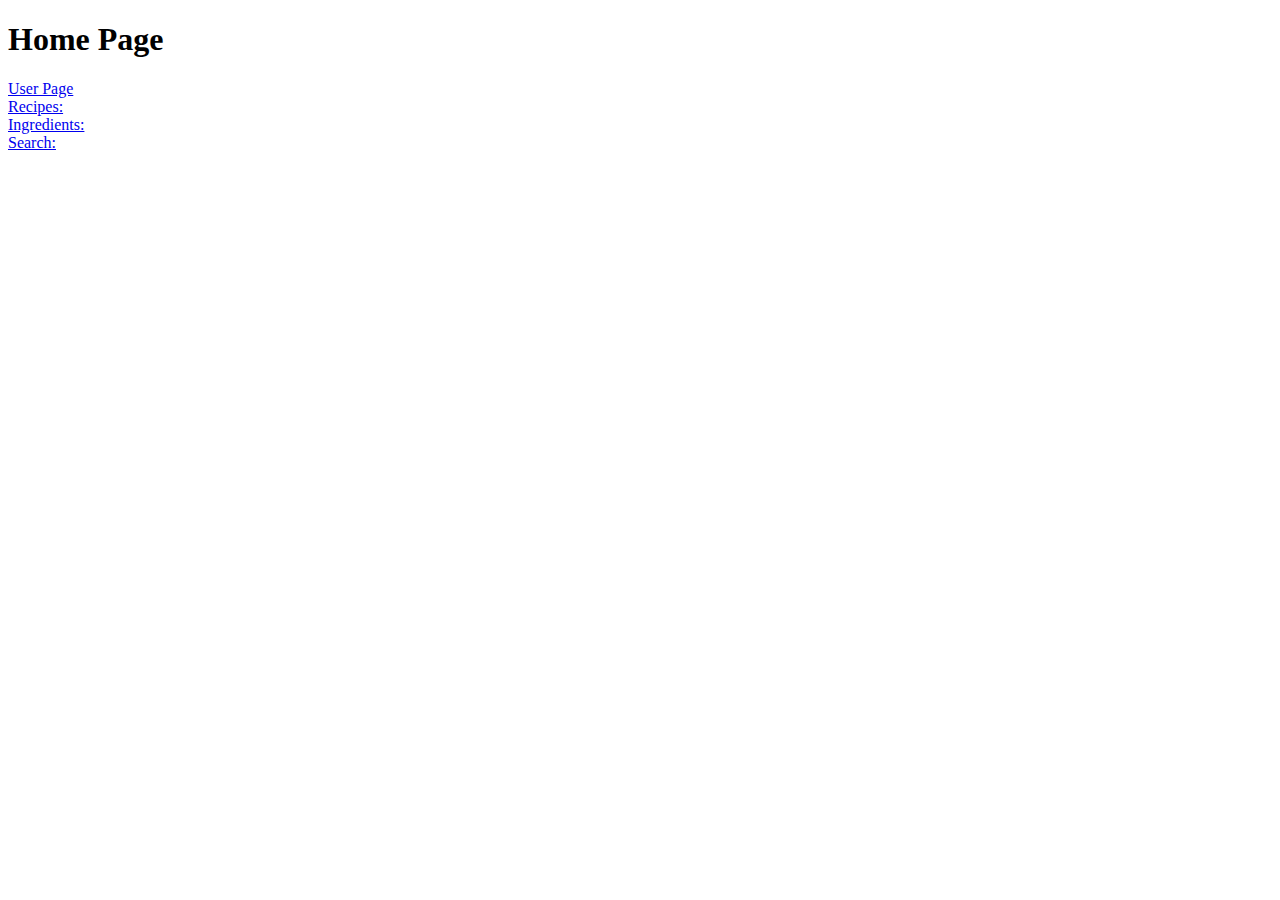
==== src/main/resources/templates/index.html @ 2a0e2388 "Big push" ====
<!DOCTYPE html>
<html lang="en" xmlns:th="http://www.w3.org/1999/xhtml" xmlns:form="http://www.w3.org/1999/xhtml">
<head>
    <meta charset="UTF-8">
    <title>Title</title>
</head>
<body>
<h1>Home Page</h1>

<a href="/hello">User Page</a><br/>
<a href="/recipes">Recipes:</a><br/>
<a href="/ingredients">Ingredients:</a><br/>
<a href="/search">Search:</a><br/>


</body>
</html>
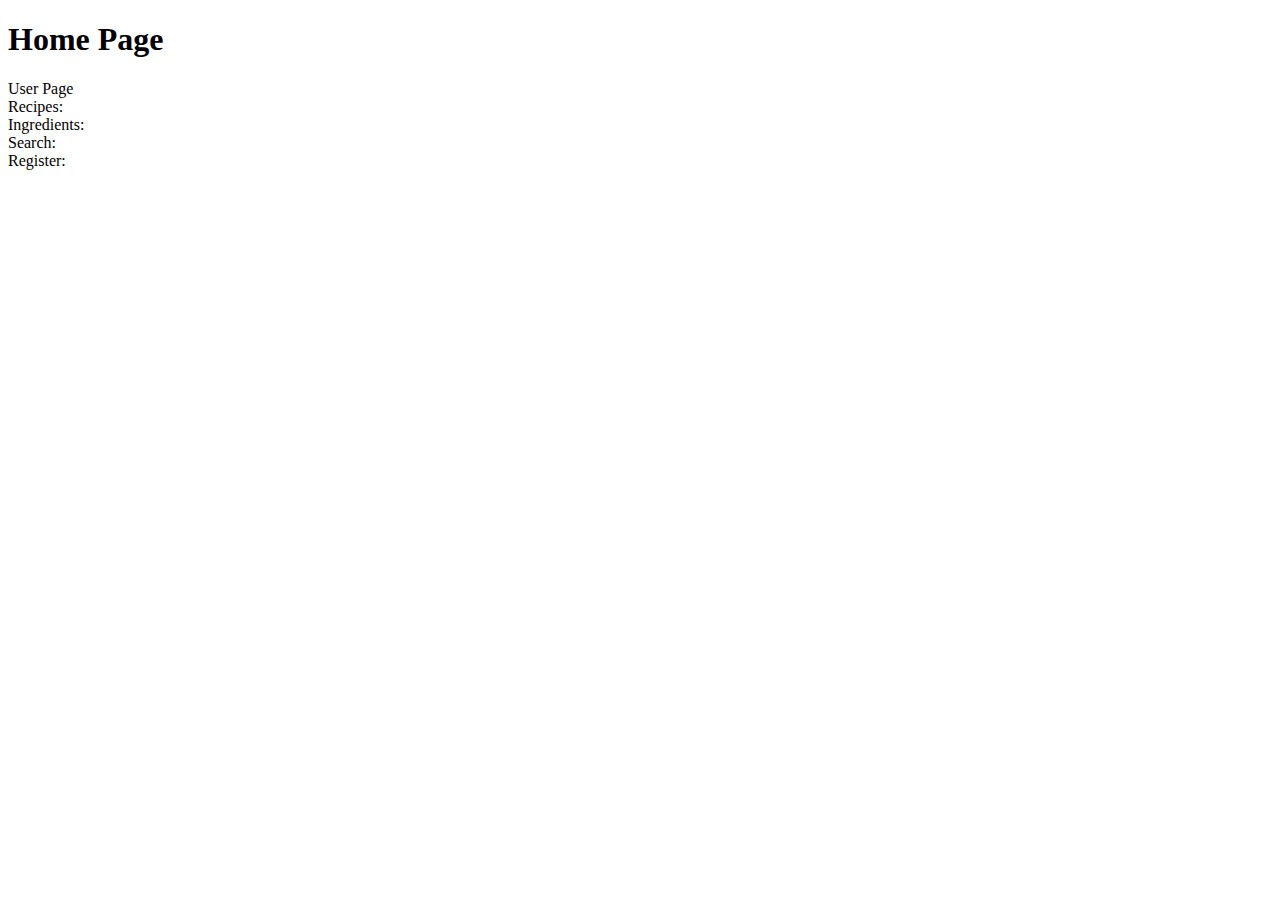
==== commit d9f69d88: "Some small changes" ====
--- a/src/main/resources/templates/index.html
+++ b/src/main/resources/templates/index.html
@@ -7,10 +7,11 @@
 <body>
 <h1>Home Page</h1>
 
-<a href="/hello">User Page</a><br/>
-<a href="/recipes">Recipes:</a><br/>
-<a href="/ingredients">Ingredients:</a><br/>
-<a href="/search">Search:</a><br/>
+<a th:href="@{hello}">User Page</a><br/>
+<a th:href="@{recipes}">Recipes:</a><br/>
+<a th:href="@{ingredients}">Ingredients:</a><br/>
+<a th:href="@{search}">Search:</a><br/>
+<a th:href="@{sign-up}">Register:</a><br/>
 
 
 </body>
